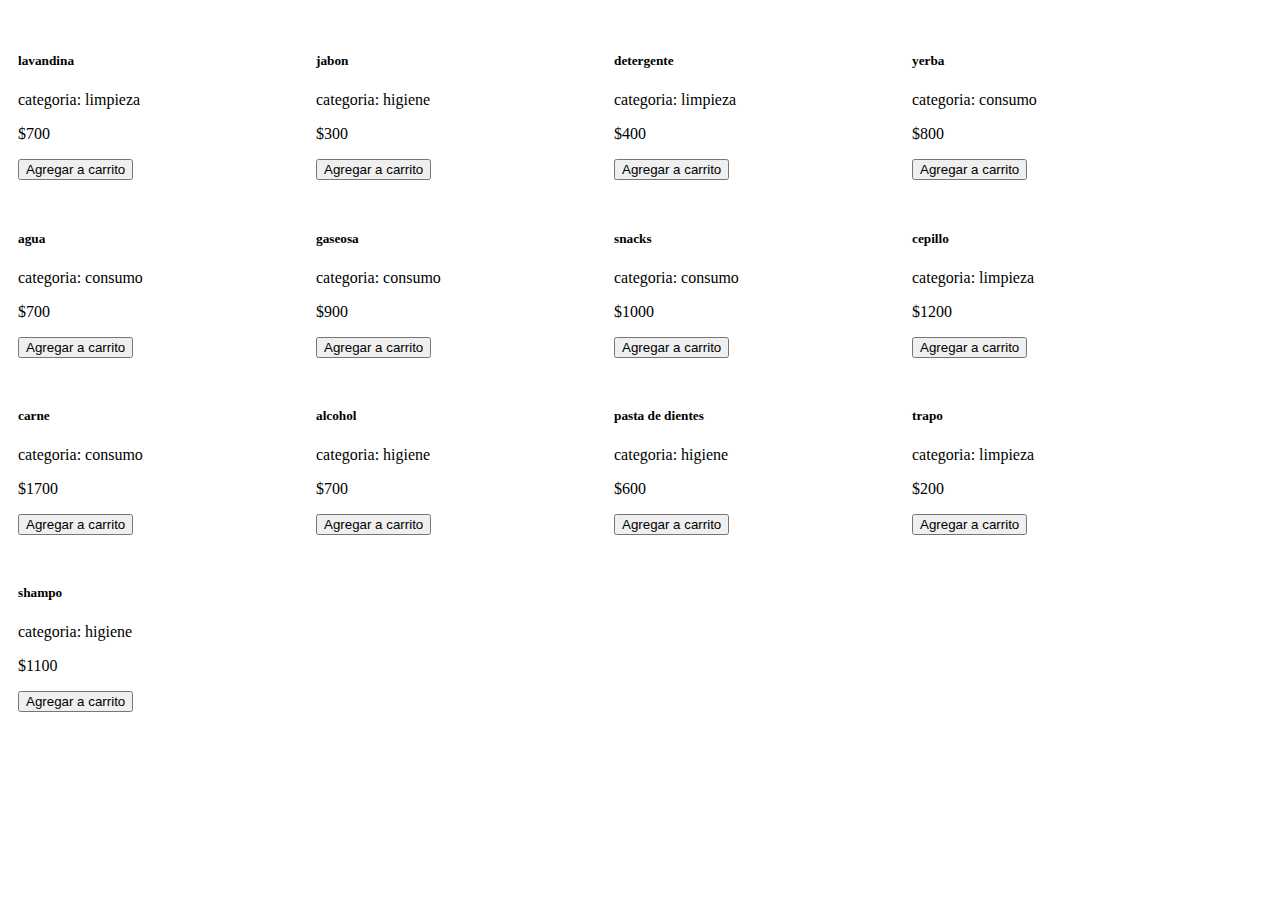
==== Tercera Pre Entrega/index.html @ bdf4829d "tercera pre entrega v0" ====
<!DOCTYPE html>
<html lang="en">
<head>
    <meta charset="UTF-8">
    <meta name="viewport" content="width=device-width, initial-scale=1.0">
    <link rel="stylesheet" href="./styles.css">
    <link href="https://cdn.jsdelivr.net/npm/bootstrap@5.3.2/dist/css/bootstrap.min.css" rel="stylesheet" integrity="sha384-T3c6CoIi6uLrA9TneNEoa7RxnatzjcDSCmG1MXxSR1GAsXEV/Dwwykc2MPK8M2HN" crossorigin="anonymous">
    <title>Document</title>
</head>
<body>
    <div id="divProductos" class="galeriaProductos"></div>
    <div id="carrito"></div>


    <script src="./main.js"></script>
</body>
<script src="https://cdn.jsdelivr.net/npm/bootstrap@5.3.2/dist/js/bootstrap.bundle.min.js" integrity="sha384-C6RzsynM9kWDrMNeT87bh95OGNyZPhcTNXj1NW7RuBCsyN/o0jlpcV8Qyq46cDfL" crossorigin="anonymous"></script>
</html>
---- Tercera Pre Entrega/styles.css ----
/* .card {
    margin: 2px;
    color: black;
    width: 15px;
    height: 25px;
} */

.galeriaProductos {
    margin: 5px;
    display: flex;
    flex-wrap: wrap ;
}

.tarjetas {
    margin: 5px;
}
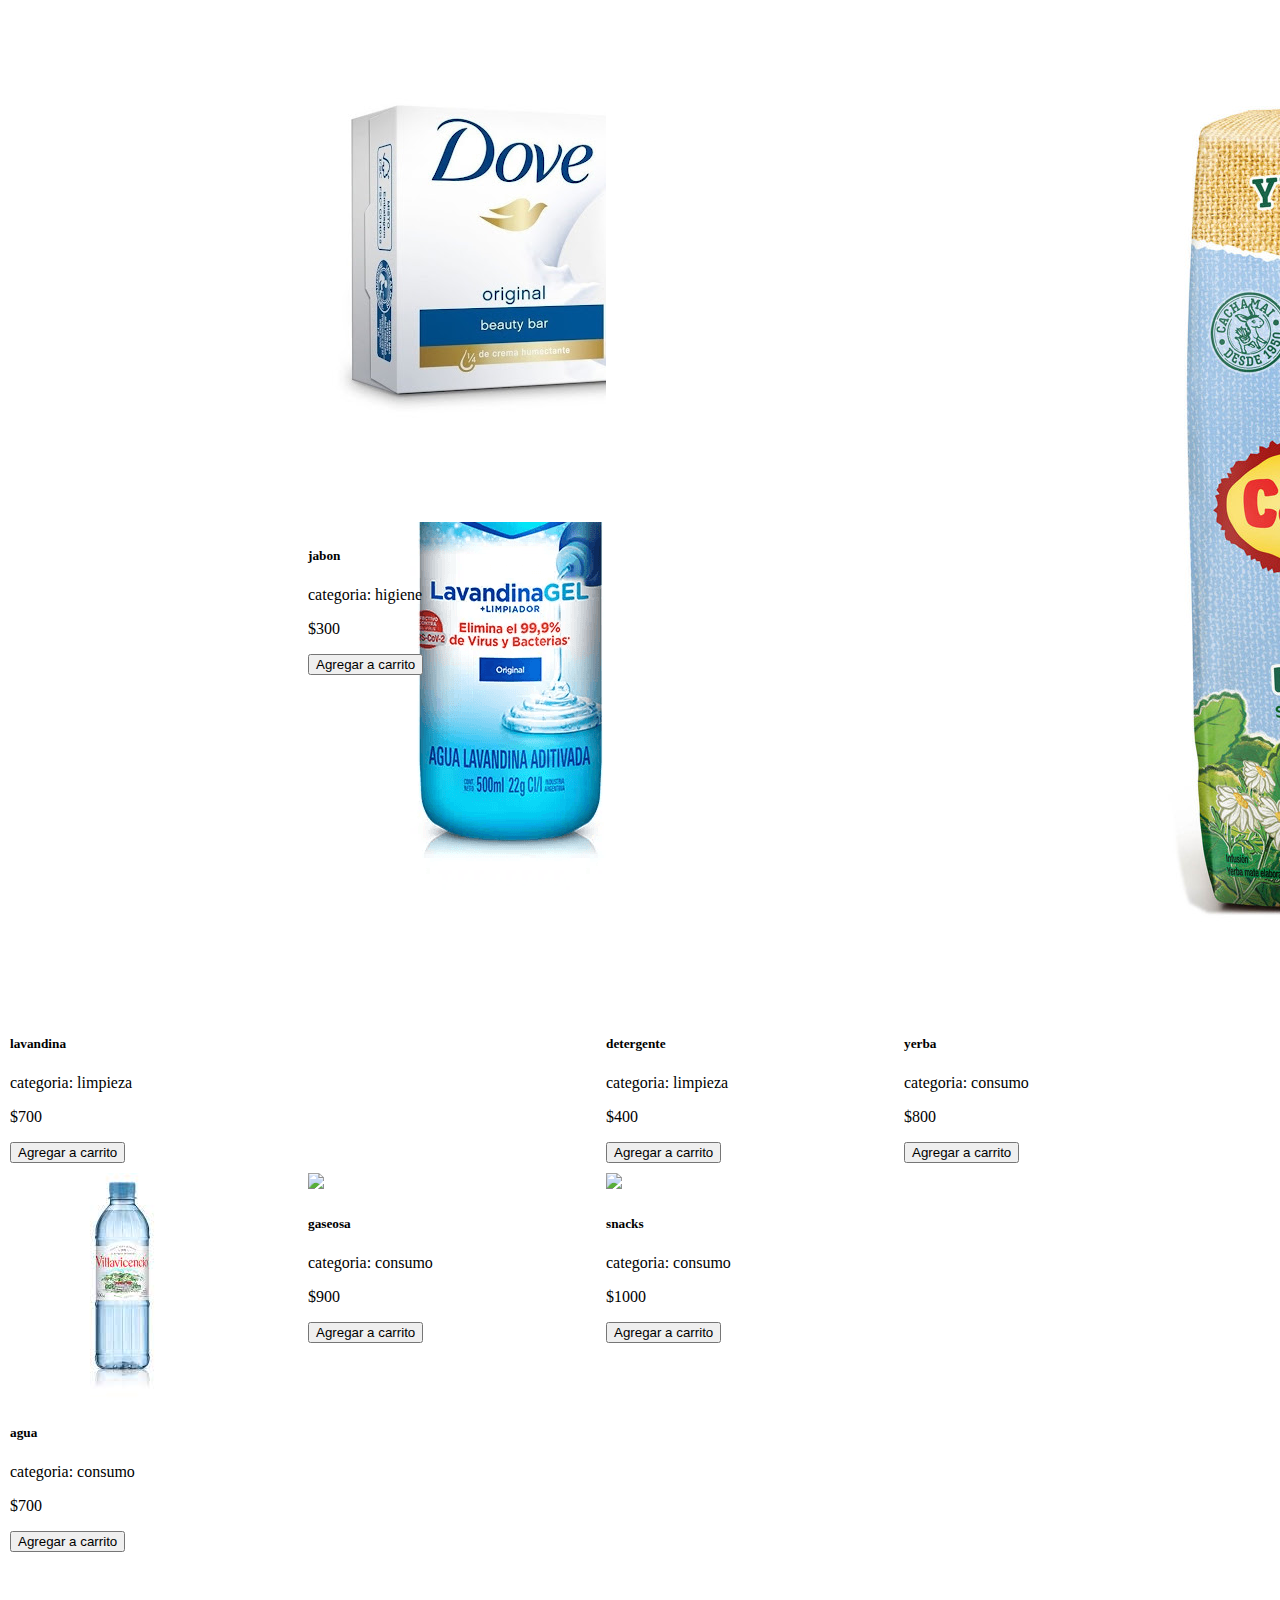
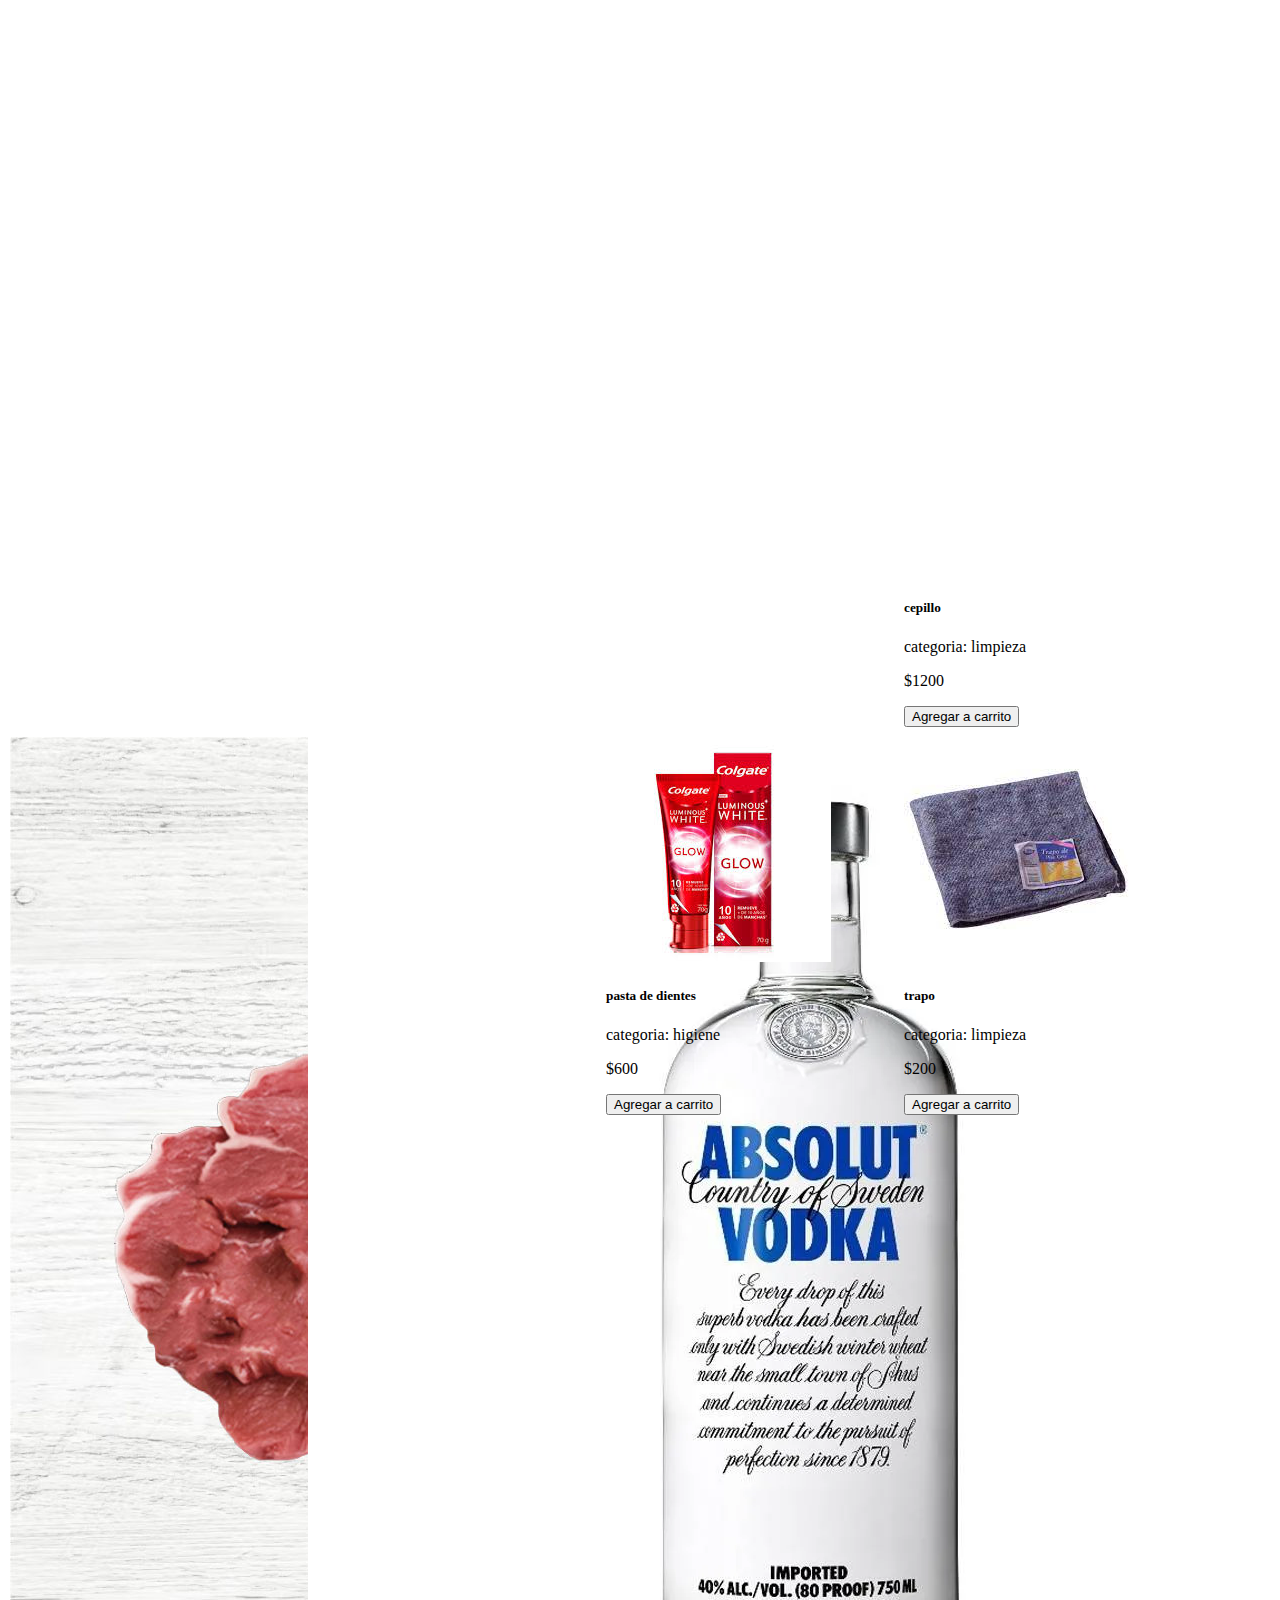
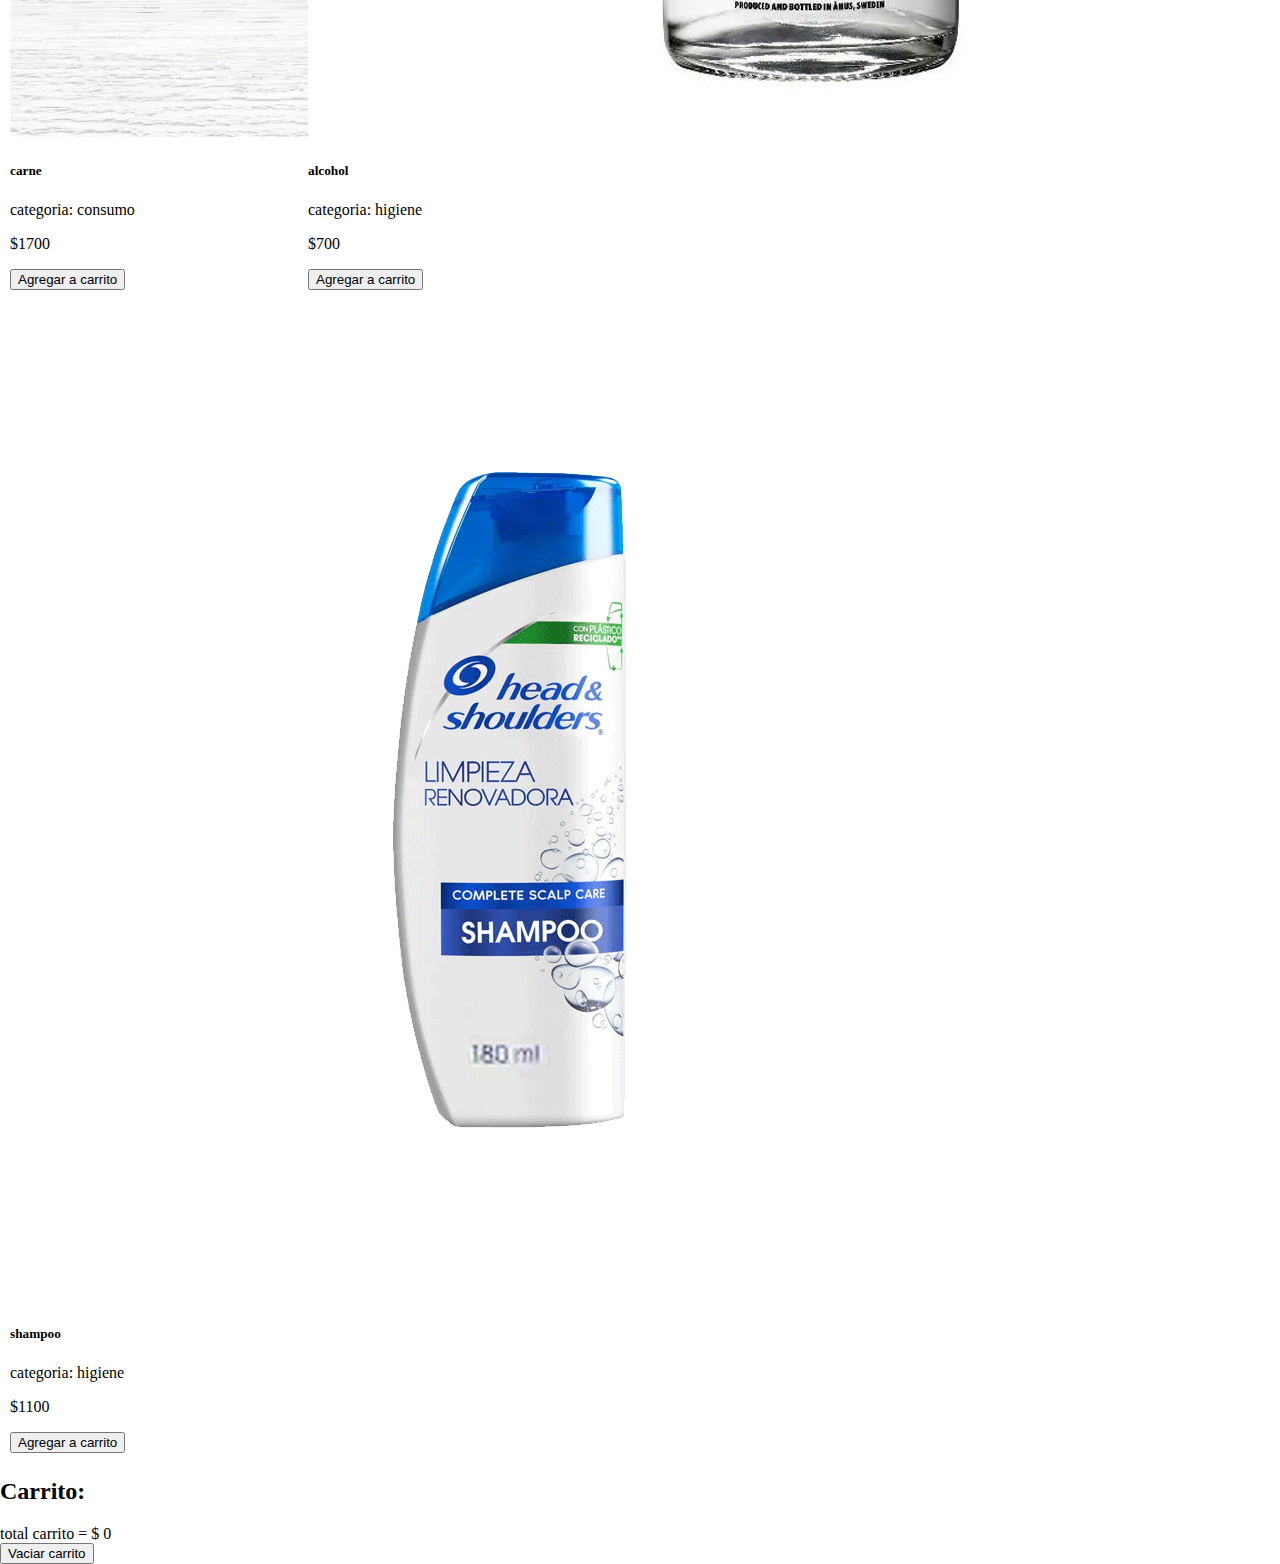
==== commit 9680c272: "tercera pre entrega v2" ====
--- a/Tercera Pre Entrega/index.html
+++ b/Tercera Pre Entrega/index.html
@@ -7,11 +7,21 @@
     <link href="https://cdn.jsdelivr.net/npm/bootstrap@5.3.2/dist/css/bootstrap.min.css" rel="stylesheet" integrity="sha384-T3c6CoIi6uLrA9TneNEoa7RxnatzjcDSCmG1MXxSR1GAsXEV/Dwwykc2MPK8M2HN" crossorigin="anonymous">
     <title>Document</title>
 </head>
-<body>
+<body class="body">
     <div id="divProductos" class="galeriaProductos"></div>
-    <div id="carrito"></div>
 
 
+    <div id="divCarrito"></div>
+
+    <div id="precioTotal">
+
+    </div>
+    
+    <button id="vaciarCarrito" class="btn btn-secondary">Vaciar carrito</button>
+
+    <!-- sweetalert -->
+    <script src="https://cdn.jsdelivr.net/npm/sweetalert2@11"></script>
+    
     <script src="./main.js"></script>
 </body>
 <script src="https://cdn.jsdelivr.net/npm/bootstrap@5.3.2/dist/js/bootstrap.bundle.min.js" integrity="sha384-C6RzsynM9kWDrMNeT87bh95OGNyZPhcTNXj1NW7RuBCsyN/o0jlpcV8Qyq46cDfL" crossorigin="anonymous"></script>
--- a/Tercera Pre Entrega/styles.css
+++ b/Tercera Pre Entrega/styles.css
@@ -4,6 +4,13 @@
     width: 15px;
     height: 25px;
 } */
+
+.body {
+    margin: 0%;
+    padding: 0%;
+    box-sizing: border-box;
+
+}
 
 .galeriaProductos {
     margin: 5px;
